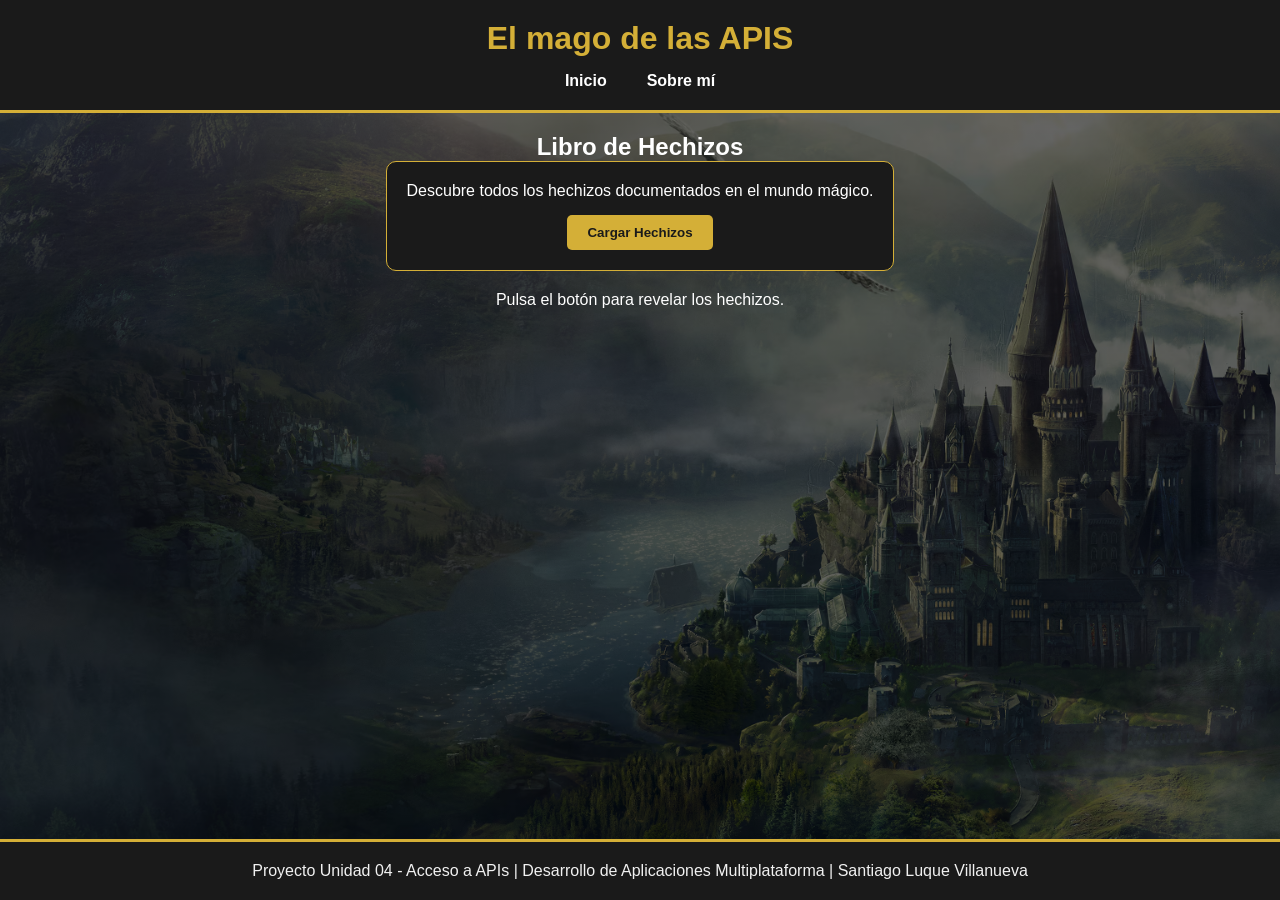
==== pages/hechizos.html @ e0f859d4 "Done" ====
<!DOCTYPE html>
<html lang="es">

<head>
    <meta charset="UTF-8">
    <meta name="viewport" content="width=device-width, initial-scale=1.0">
    <title>Hechizos - El mago de las APIs</title>
    <link rel="stylesheet" href="../estilos.css">
</head>

<body>
    <header>
        <div>
            <h1>El mago de las APIS</h1>
            <nav>
                <ul>
                    <li><a href="../index.html">Inicio</a></li>
                    <li><a href="sobreMi.html">Sobre mí</a></li>
                </ul>
            </nav>
        </div>
    </header>

    <main>
        <h2>Libro de Hechizos</h2>

        <section class="controles-api">
            <p>Descubre todos los hechizos documentados en el mundo mágico.</p>
            <button id="btn-cargar-hechizos" class="boton">Cargar Hechizos</button>
        </section>

        <section id="contenedor-hechizos" class="lista-resultados">
            <p>Pulsa el botón para revelar los hechizos.</p>
        </section>
    </main>

    <footer>
        <p>Proyecto Unidad 04 - Acceso a APIs | Desarrollo de Aplicaciones Multiplataforma | Santiago Luque Villanueva
        </p>
    </footer>

    <script src="js/main.js"></script>
    <script src="../js/javaScript.js"></script>
</body>

</html>
---- estilos.css ----
* {
    margin: 0;
    padding: 0;
    box-sizing: border-box;
}

body {
    font-family: Arial, sans-serif;
    color: white;

    background-image: linear-gradient(rgba(0, 0, 0, 0.6), rgba(0, 0, 0, 0.6)), url('../img/hogwarts-fondo.avif');
    background-size: cover;
    background-attachment: fixed;

    display: flex;
    flex-direction: column;
    min-height: 100vh;
}

main {
    flex: 1;
    padding: 20px;
    text-align: center;
}

header {
    background-color: #1a1a1a;
    border-bottom: 3px solid #d4af37;
    padding: 20px;
    text-align: center;
}

header h1 {
    color: #d4af37;
    margin-bottom: 15px;
}

nav ul {
    list-style: none;
    display: flex;
    justify-content: center;
    gap: 20px;
}

nav a {
    color: white;
    text-decoration: none;
    font-weight: bold;
    padding: 10px;
    transition: background-color 0.3s;
}

nav a:hover {
    background-color: #d4af37;
    color: #1a1a1a;
    border-radius: 5px;
}

.tarjetas,
.cuadricula-resultados {
    display: flex;
    flex-wrap: wrap;
    justify-content: center;
    gap: 20px;
    margin-top: 30px;
}

.tarjeta {
    background-color: #1a1a1a;
    border: 1px solid #d4af37;
    border-radius: 10px;
    padding: 20px;
    width: 300px;
    text-align: center;

    transition: transform 0.3s;
}

.tarjeta img {
    width: 100%;
    height: 200px;
    object-fit: cover;
    object-position: top;
    border: 2px solid #d4af37;
    border-radius: 5px;
    margin-bottom: 15px;
}

.boton {
    display: inline-block;
    background-color: #d4af37;
    color: #1a1a1a;
    padding: 10px 20px;
    text-decoration: none;
    font-weight: bold;
    border-radius: 5px;
    border: none;
    cursor: pointer;
    margin-top: 15px;
    transition: transform 0.2s;
}

.controles-api {
    background-color: #1a1a1a;
    padding: 20px;
    border-radius: 10px;
    border: 1px solid #d4af37;
    display: inline-block;
    margin-bottom: 20px;
}

select {
    padding: 10px;
    margin: 0 10px;
}

footer {
    background-color: #1a1a1a;
    color: #f1f1f1;
    text-align: center;
    padding: 20px;
    border-top: 3px solid #d4af37;
}

.tarjeta:hover {
    transform: translateY(-10px);
}

.boton:hover {
    transform: scale(1.05);
}
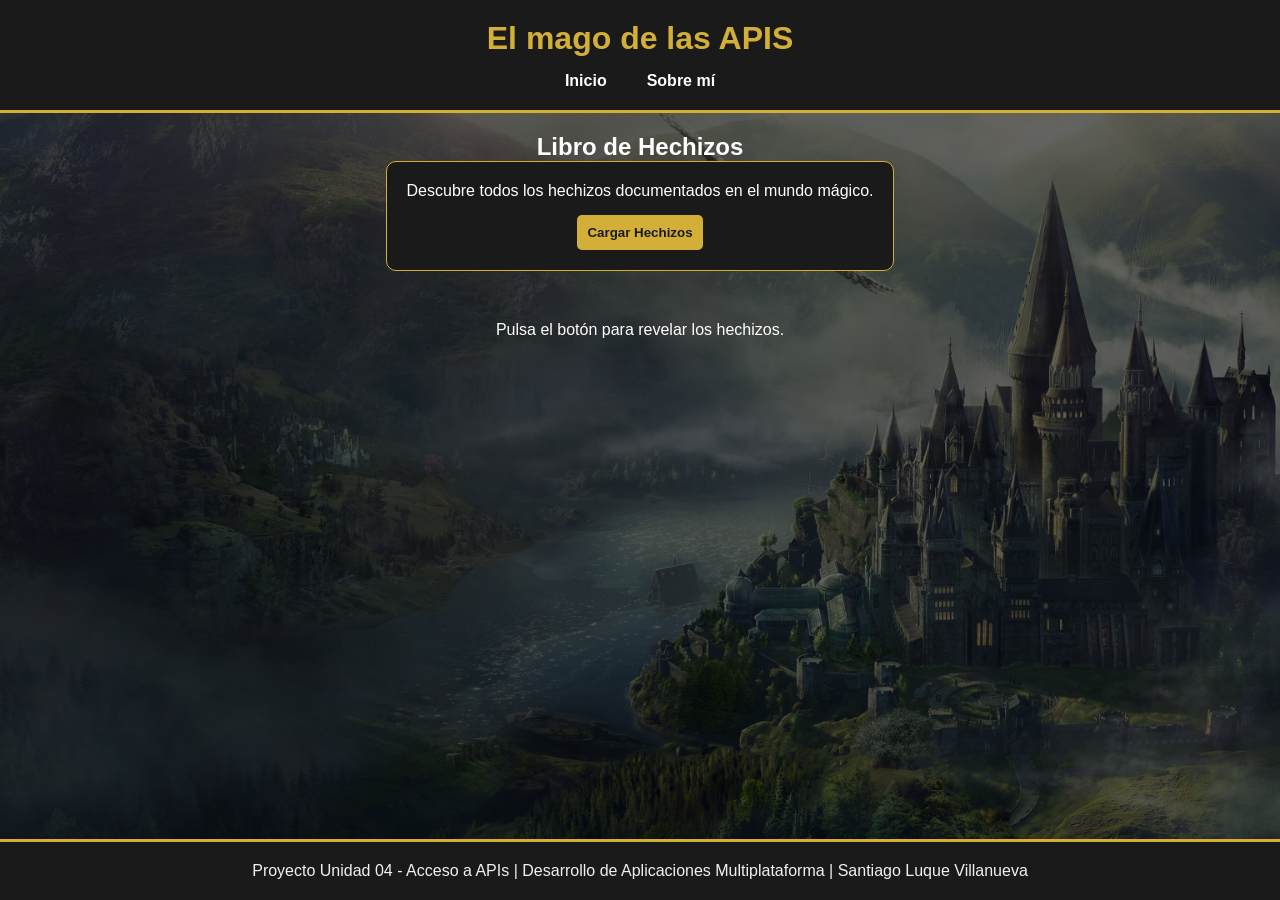
==== commit cb8e2a33: "Retoques" ====
--- a/pages/hechizos.html
+++ b/pages/hechizos.html
@@ -29,7 +29,7 @@
             <button id="btn-cargar-hechizos" class="boton">Cargar Hechizos</button>
         </section>
 
-        <section id="contenedor-hechizos" class="lista-resultados">
+        <section id="contenedor-hechizos" class="cuadricula-resultados">
             <p>Pulsa el botón para revelar los hechizos.</p>
         </section>
     </main>
--- a/estilos.css
+++ b/estilos.css
@@ -88,15 +88,14 @@
 
 .boton {
     display: inline-block;
+    margin-top: 15px;
     background-color: #d4af37;
     color: #1a1a1a;
-    padding: 10px 20px;
+    padding: 10px;
     text-decoration: none;
     font-weight: bold;
     border-radius: 5px;
     border: none;
-    cursor: pointer;
-    margin-top: 15px;
     transition: transform 0.2s;
 }
 
